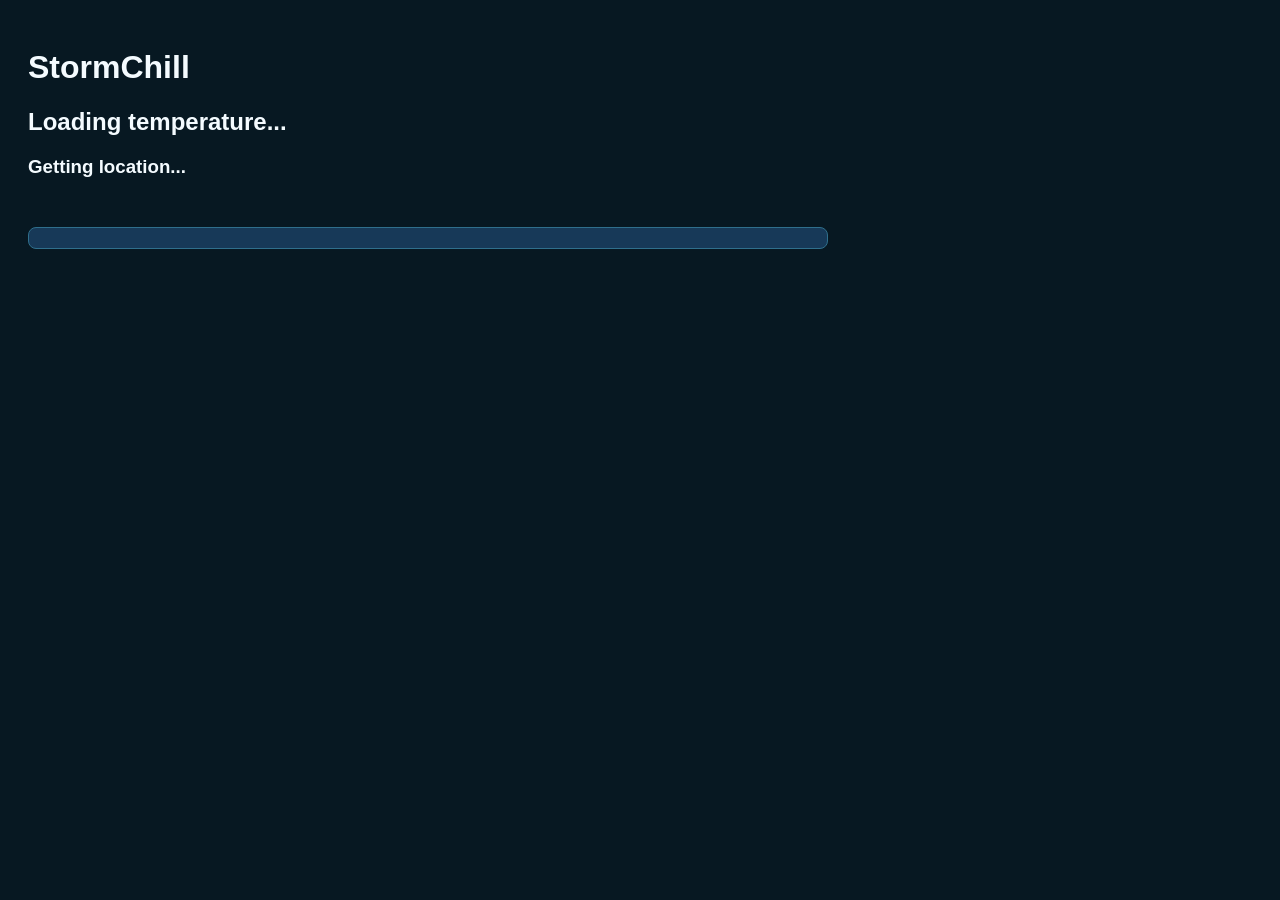
==== index.html @ ebfa2578 "Created the file styles.css and added the reference to index.html." ====
<!DOCTYPE html>
<html>
<head>
	<link rel="stylesheet" href="styles.css">

	<meta charset="utf-8">
	<meta name="viewport" content="width=device-width, initial-scale=1">
	<title>StormChill</title>
</head>
<body>

	<div class="content">

		<h1>StormChill</h1>

		<h2 id="temp">Loading temperature...</h2>

		<h3 id="location">Getting location...</h3>

		<div id="alert"></div>
		<div id="explanation"></div>
		
	</div>

	

	<script>
		function getLocation() {
			if (navigator.geolocation) {
				navigator.geolocation.getCurrentPosition(success, error);
			} else {
				alert("Geolocation is not supported by this browser.");
			}
		}

		function success(position) {
			const lat = position.coords.latitude;
			const lon = position.coords.longitude;

			//console.log("Lat:", lat, "Lon:", lon);

			document.getElementById("location").innerText = `Lat: ${lat.toFixed(4)}, Lon: ${lon.toFixed(4)}`;

			getTemperature(lat, lon); //reuse your function
			getAlerts(lat, lon);
		}

		function error() {
			alert("Unable to retrieve your location.");
		}

		async function getTemperature(lat, lon){

			try {
				const pointResponse = await fetch(`https://api.weather.gov/points/${lat},${lon}`);
				const pointData = await pointResponse.json();

				// Get city/state
				const city = pointData.properties.relativeLocation.properties.city;
				const state = pointData.properties.relativeLocation.properties.state;

				document.getElementById("location").innerText = `${city}, ${state}`;

				// Get observation stations
				const stationResponse = await fetch(pointData.properties.observationStations);
				const stationData = await stationResponse.json();

				// Use the first station
				const stationUrl = stationData.features[0].id;

				// Get latest observation
				const obsResponse = await fetch(`${stationUrl}/observations/latest`);
				const obsData = await obsResponse.json();

				const tempC = obsData.properties.temperature.value;

				// Convert C -> F
				const tempF = Number((tempC * 9/5) + 32);

				// Get forecast
				const forecastResponse = await fetch(pointData.properties.forecast);
				const forecastData = await forecastResponse.json();

				const current = forecastData.properties.periods[0];

				// Explain the weather conditions
				//const explanation = explainWeather(current.shortForecast, tempF);

				document.getElementById("temp").innerText = `${Math.round(tempF)}°F - ${current.shortForecast}`;

				document.getElementById("explanation").style.whiteSpace = "pre-line";

				document.getElementById("explanation").innerText = explainWeather(current.shortForecast, tempF);				

				

			} catch (error) {
			console.error(error);
			document.getElementById("temp").innerText = "Failed to load temperature";
			}
			
		}

		function getAlertClass(alert) {
			const lowerAlert = alert.toLowerCase();

			if (
				lowerAlert.includes("tornado warning") ||
				lowerAlert.includes("hurricane warning")
			) {
				return "alert-red";
			}

			if (
				lowerAlert.includes("severe thunderstorm") ||
				lowerAlert.includes("tropical storm warning")
			) {
				return "alert-orange";
			}

			if (
				lowerAlert.includes("flash flood") ||
				lowerAlert.includes("air quality") ||
				lowerAlert.includes("flood advisory")
			) {
				return "alert-yellow";
			}

			if (
				lowerAlert.includes("snow") ||
				lowerAlert.includes("ice") ||
				lowerAlert.includes("winter storm") ||
				lowerAlert.includes("blizzard")
			) {
				return "alert-purple";
			}

			return "alert-yellow";
		}

		async function getAlerts(lat, lon){
			const response = await fetch(`https://api.weather.gov/alerts/active?point=${lat},${lon}`);
			const data = await response.json();

			if (data.features.length > 0){
				const alert = data.features[0].properties.event;
				const alertBox = document.getElementById("alert");

				alertBox.innerText = `${alert} - ${explainAlert(alert)}`;
				alertBox.className = getAlertClass(alert);

				//alertBox.innerHTML = "";
				//const strong = document.createElement("strong");
				//strong.innerText = alertName;

				//alertBox.appendChild(strong);
				//alertBox.append(` - ${explainAlert(alertName)}`);

				//document.getElementById("alert").innerHTML = `<strong>${alert}</strong> - ${explainAlert(alert)}`;

				//document.getElementById("explanation").innerText = explainAlert(alert);
			} else {
				//document.getElementById("alert").innerText = "No active alerts";
				const alertBox = document.getElementById("alert");

				alertBox.innerText = "No active alerts";
				alertBox.className = "alert-none";
			}
		}

		function explainAlert(alert){
			if (alert.includes("Tornado")) {
				return "A tornado may be forming. Go to an interior room immediately.";
			}

			if (alert.includes("Severe Thunderstorm")) {
				return "A strong storm is nearby. Stay indoors and away from windows.";
			}

			return "Conditions are changing. Stay aware.";
		}

		function explainWeather(forecast, tempF) {
			tempF = Number(tempF); // force conversion

			let conditionMessage = "";
			let tempMessage = "";

			// Condition-based
			if (forecast.includes("Partly Cloudy")){
				conditionMessage = "You'll see a mix of sun and clouds today. It should feel calm and comfortable.";
			}else if (forecast.includes("Mostly Cloudy")) {
				conditionMessage = "Clouds will cover most of the sky, making it feel dim and cooler.";
			}else if (forecast.includes("Sunny")) {
				conditionMessage = "Clear skies mean lots of sunshine and good visibility.";
			}else if (forecast.includes("Rain")) {
				conditionMessage = "Moisture in the air is condensing into rain. Expect wet conditions and reduced visibility.";
			}else if (forecast.includes("Thunderstorm")) {
				conditionMessage = "Warm, rising air is creating storm clouds that can produce lightning, heavy rain, and strong winds.";
			} else {
				conditionMessage = "weather conditions are stable right now."
			}

			// Temperature-based add-on
			if (tempF >= 95) {
				tempMessage += " It will feel very hot and intense outside.";
			} else if (tempF >= 85) {
				tempMessage += " It will feel warm to hot.";
			} else if (tempF >= 70) {
				tempMessage += " Temperatures should feel comfortable.";
			} else if (tempF >= 55) {
				tempMessage += " It may feel a bit cool.";
			} else {
				tempMessage += "It will feel cold, so dress warmly.";
			}

			return `${conditionMessage}\n\n${tempMessage}`;
		}

		getLocation();

		

	</script>

</body>
</html>
---- styles.css ----
body {
			font-family: Arial;
			background: #071822;
			color: #f4fbff;
			padding: 20px;
		}

		#alert {
			padding: 10px;
			margin-bottom: 10px;
			border-radius: 8px;
			font-weight: bold;
		}

		/* No active alerts */
		.alert-none{
			background: #1f7a3f;
		}

		/* Smaller or less urgent alerts */
		.alert-yellow {
			background: #c28b00;
		}

		/* Severe weather alerts */
		.alert-orange {
			background: #c65d00;
		}

		/* Dangerous, immediate threats */
		.alert-red {
			background: #b91c1c;
		}

		/* Winter weather */
		.alert-purple {
			background: #7651b3;
		}

		#explanation {
			margin-top: 10px;
			background: #173958;
			padding: 10px;
			border-radius: 8px;
			border: 1px solid #2f6f8c;
		}

		* {
			box-sizing: border-box;
		}

		.content {
			width: 100%;
			max-width: 800px;
		}
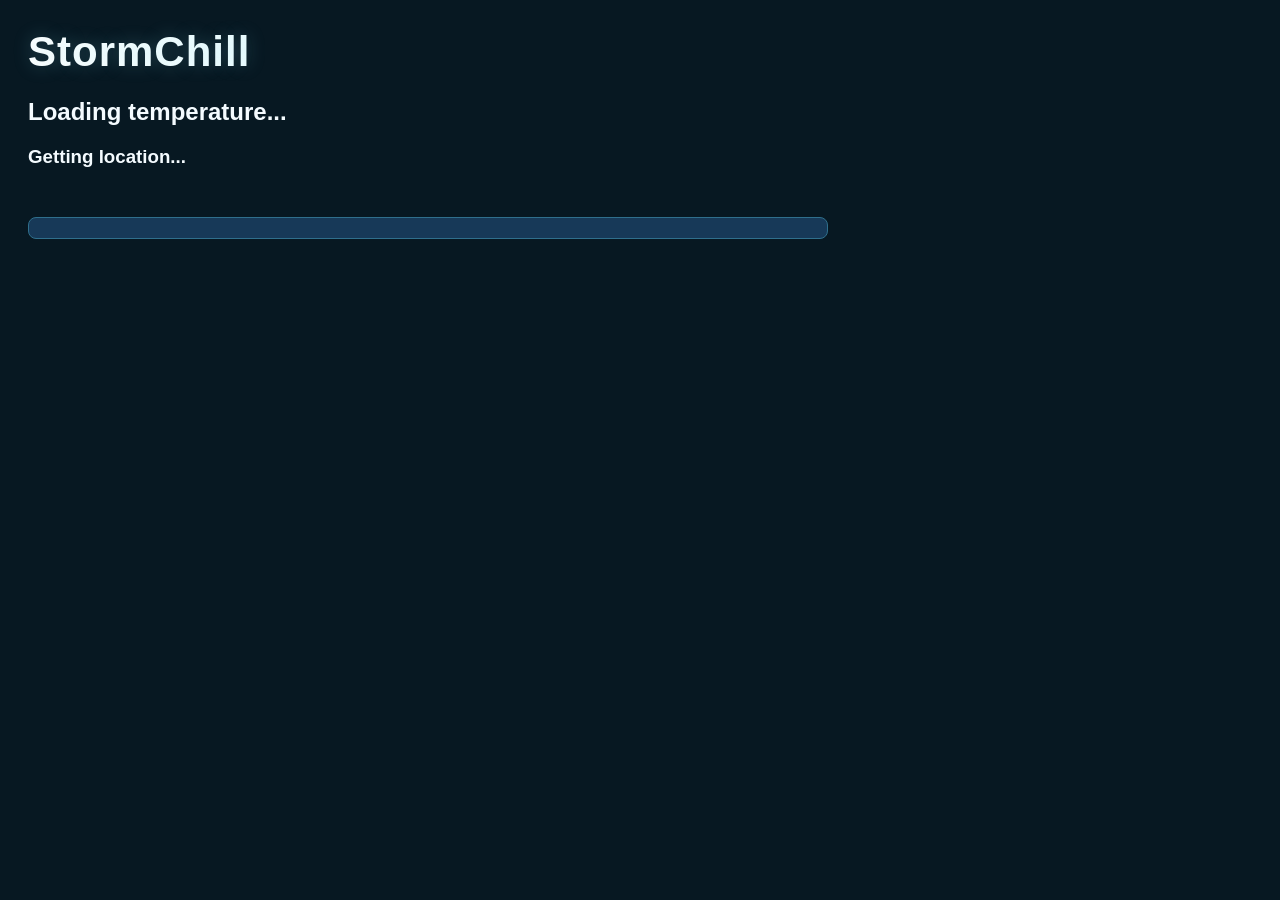
==== commit 2615f445: "Gave the title more stylization." ====
--- a/index.html
+++ b/index.html
@@ -11,7 +11,7 @@
 
 	<div class="content">
 
-		<h1>StormChill</h1>
+		<h1 class="brand-title">StormChill</h1>
 
 		<h2 id="temp">Loading temperature...</h2>
 
--- a/styles.css
+++ b/styles.css
@@ -52,4 +52,19 @@
 		.content {
 			width: 100%;
 			max-width: 800px;
+		}
+
+		.brand-title {
+			font-size: 42px;
+			font-weight: 800;
+			letter-spacing: 1px;
+			margin-top: 0;
+			margin-bottom: 22px;
+
+			background: linear-gradient(90deg, #ffffff, #dffbff, #7fd7e6);
+			-webkit-background-clip: text;
+			background-clip: text;
+			color: transparent;
+
+			text-shadow: 0 0 18px rgba(127, 215, 230, 0.25);
 		}
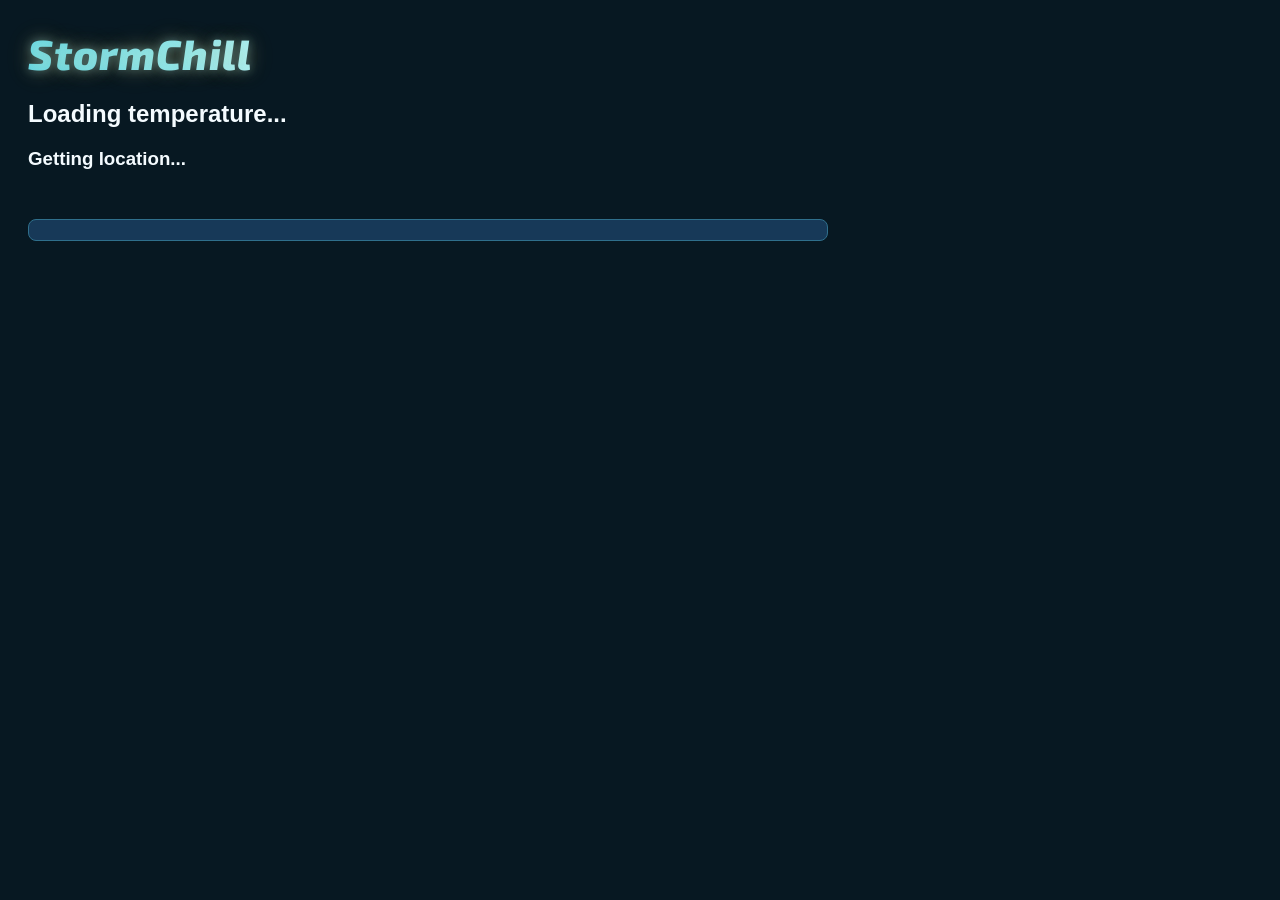
==== commit 4463be24: "Added a new font called Exo 2 for the tile." ====
--- a/index.html
+++ b/index.html
@@ -1,6 +1,8 @@
 <!DOCTYPE html>
 <html>
 <head>
+
+	<link href="https://fonts.googleapis.com/css2?family=Exo+2:ital,wght@0,700;1,800&display=swap" rel="stylesheet">
 	<link rel="stylesheet" href="styles.css">
 
 	<meta charset="utf-8">
--- a/styles.css
+++ b/styles.css
@@ -1,5 +1,5 @@
 		body {
-			font-family: Arial;
+			font-family: 'Arial';
 			background: #071822;
 			color: #f4fbff;
 			padding: 20px;
@@ -55,16 +55,29 @@
 		}
 
 		.brand-title {
+			font-family: 'Exo 2', Arial, sans-serif;
+			font-style: italic;
 			font-size: 42px;
 			font-weight: 800;
 			letter-spacing: 1px;
 			margin-top: 0;
 			margin-bottom: 22px;
 
-			background: linear-gradient(90deg, #ffffff, #dffbff, #7fd7e6);
+			background: linear-gradient(
+				90deg,
+				#58d4e8 0%,
+				#86e7f5 20%,
+				#f4feff 45%,
+				#dffcff 55%,
+				#7be0ef 75%,
+				#45bfd5 100%
+			);
 			-webkit-background-clip: text;
 			background-clip: text;
 			color: transparent;
 
-			text-shadow: 0 0 18px rgba(127, 215, 230, 0.25);
+			text-shadow:
+				0 0 10px rgba(143, 231, 242, 0.35),
+				0 0 18px rgba(255, 224, 138, 0.25),
+				0 0 28px rgba(255, 210, 90, 0.18);
 		}
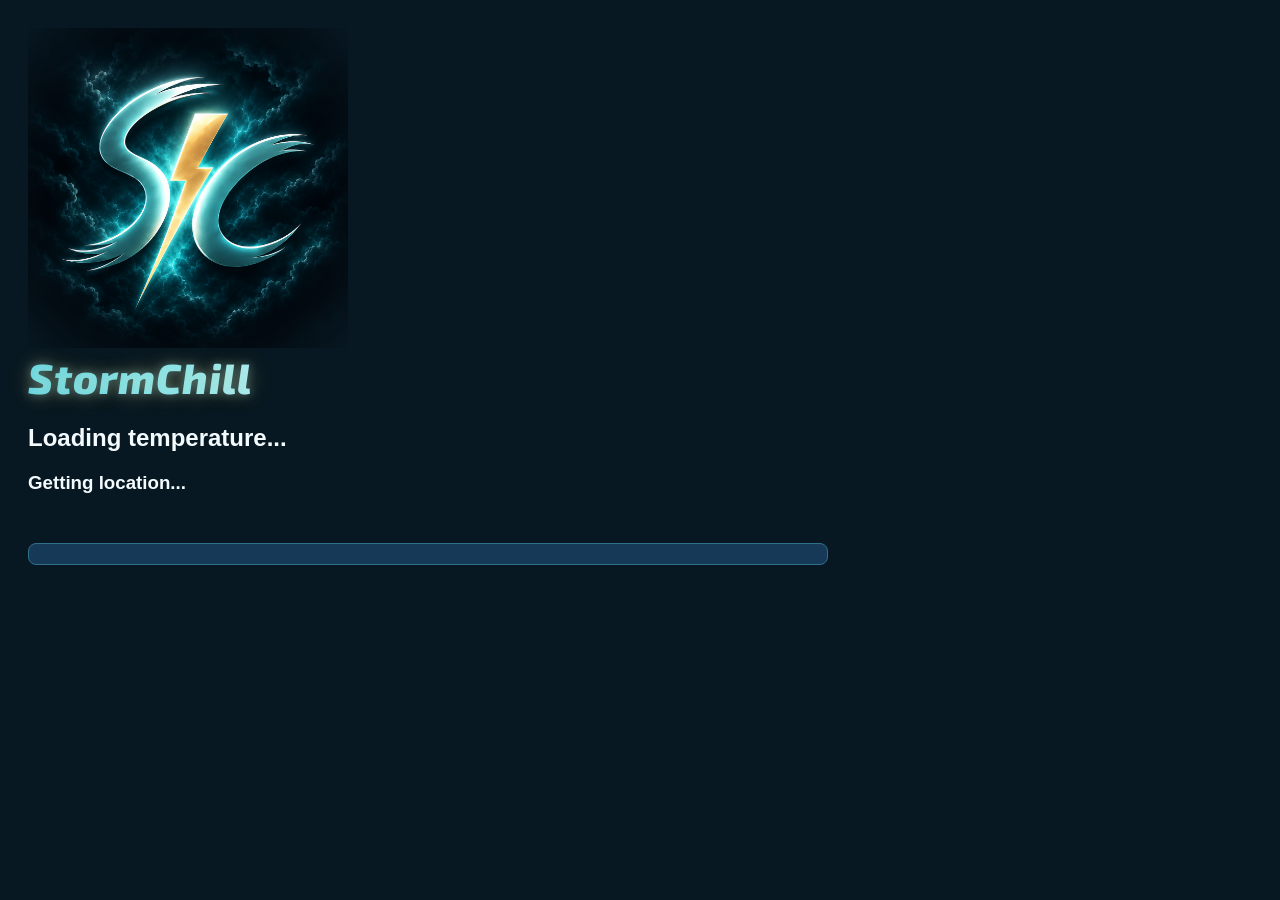
==== commit e838b4cb: "Added logo and gave feathery wisp." ====
--- a/index.html
+++ b/index.html
@@ -4,6 +4,7 @@
 
 	<link href="https://fonts.googleapis.com/css2?family=Exo+2:ital,wght@0,700;1,800&display=swap" rel="stylesheet">
 	<link rel="stylesheet" href="styles.css">
+
 
 	<meta charset="utf-8">
 	<meta name="viewport" content="width=device-width, initial-scale=1">
@@ -12,6 +13,8 @@
 <body>
 
 	<div class="content">
+
+		<img src="images/SC icon and logo.png" alt="StormChill logo" class="storm-logo">
 
 		<h1 class="brand-title">StormChill</h1>
 
--- a/styles.css
+++ b/styles.css
@@ -80,4 +80,21 @@
 				0 0 10px rgba(143, 231, 242, 0.35),
 				0 0 18px rgba(255, 224, 138, 0.25),
 				0 0 28px rgba(255, 210, 90, 0.18);
+		}
+
+		.storm-logo {
+			width: 320px;
+			max-width: 100%;
+			height: auto;
+
+			-webkit-mask-image: radial-gradient(
+				ellipse at center,
+				black 55%,
+				transparent 100%
+			);
+			mask-image: radial-gradient(
+				ellipse at center,
+				black 55%,
+				transparent 100%
+			);
 		}
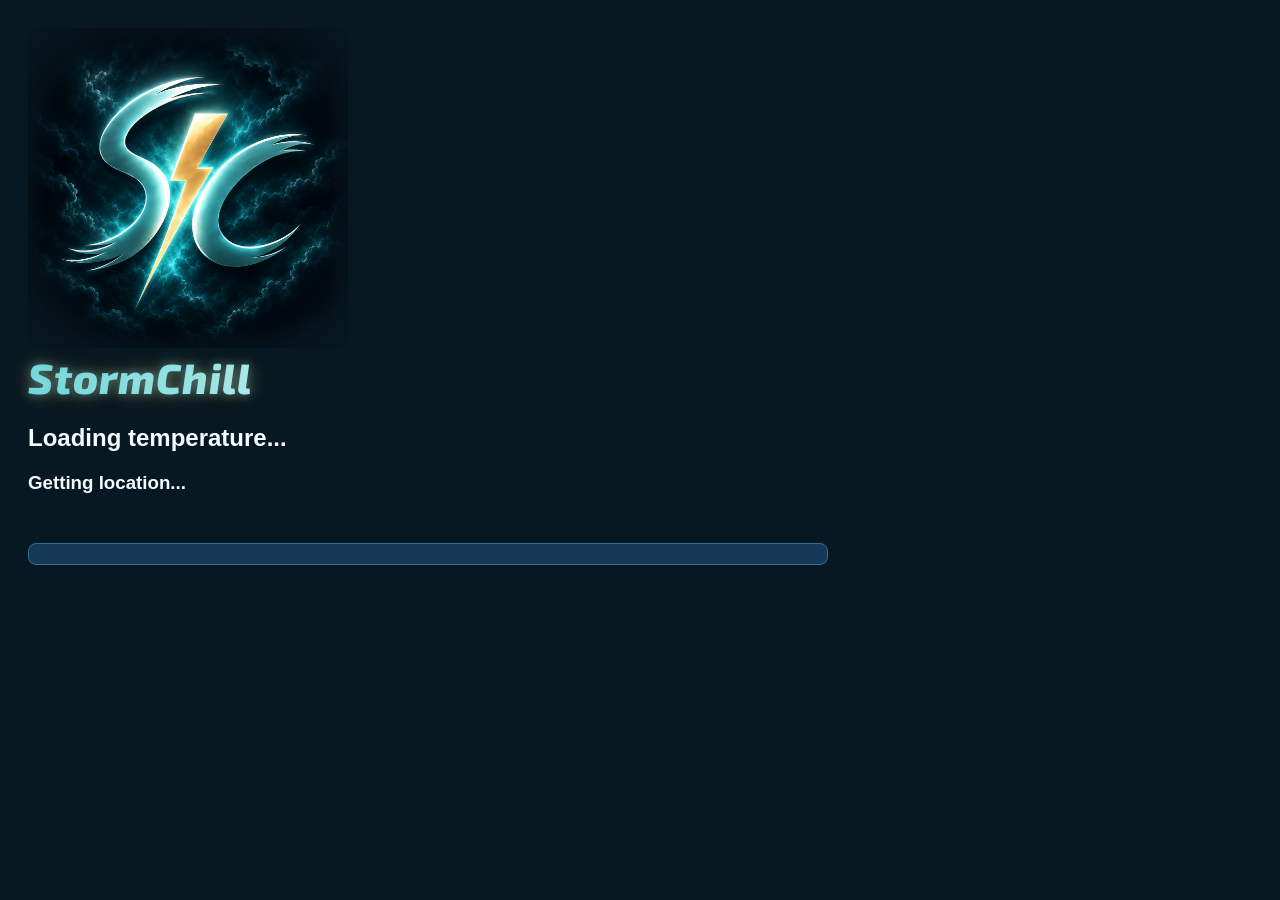
==== commit 6903807a: "Added logo and gave feathery wisp." ====
--- a/index.html
+++ b/index.html
@@ -14,7 +14,7 @@
 
 	<div class="content">
 
-		<img src="images/SC icon and logo.png" alt="StormChill logo" class="storm-logo">
+		<img src="images/SC icon and logo - Copy.png" alt="StormChill logo" class="storm-logo">
 
 		<h1 class="brand-title">StormChill</h1>
 
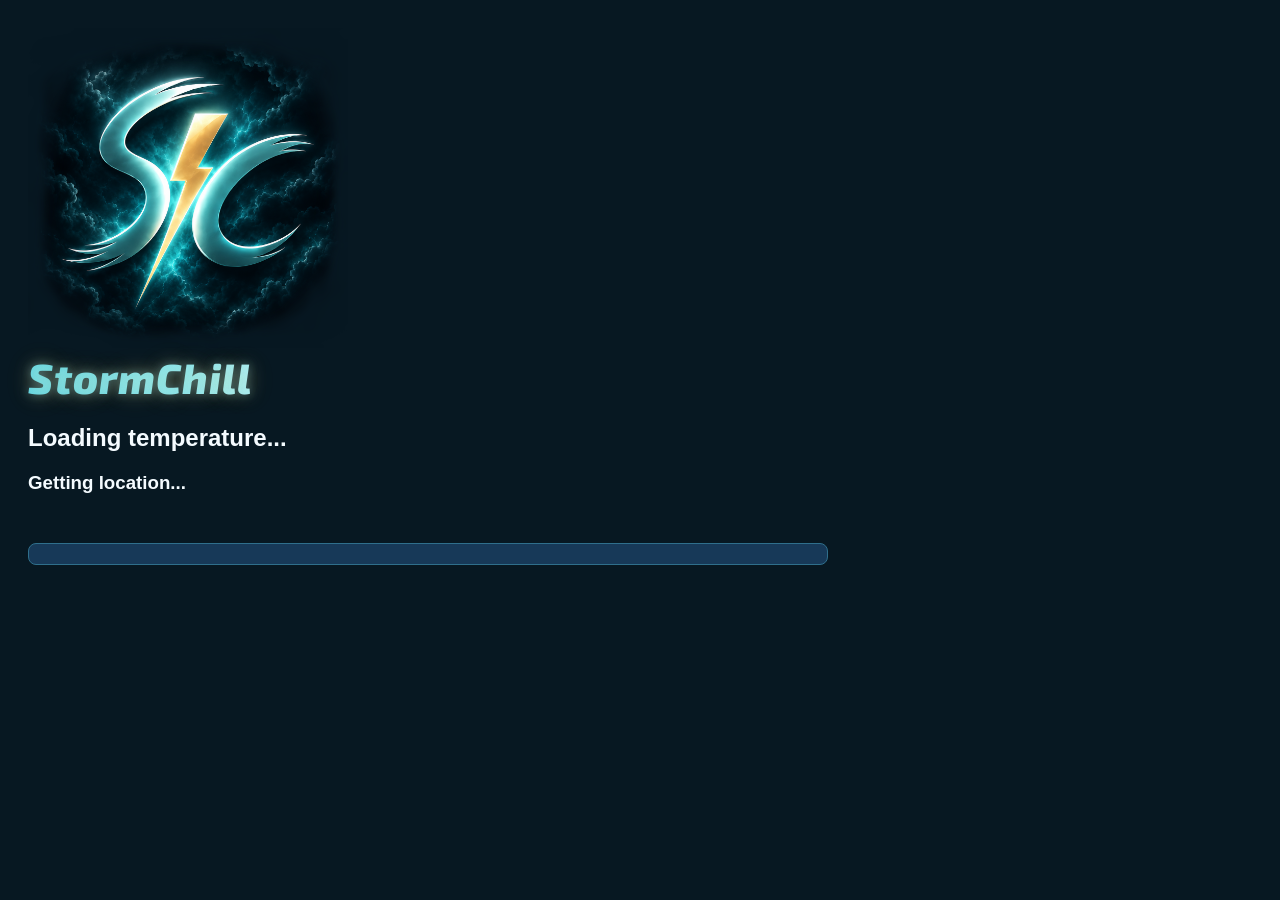
==== commit 20fb3b8b: "Added logo and gave feathery wisp." ====
--- a/index.html
+++ b/index.html
@@ -14,7 +14,7 @@
 
 	<div class="content">
 
-		<img src="images/SC icon and logo - Copy.png" alt="StormChill logo" class="storm-logo">
+		<img src="images/SC icon and logo - Copy (4).png" alt="StormChill logo" class="storm-logo">
 
 		<h1 class="brand-title">StormChill</h1>
 
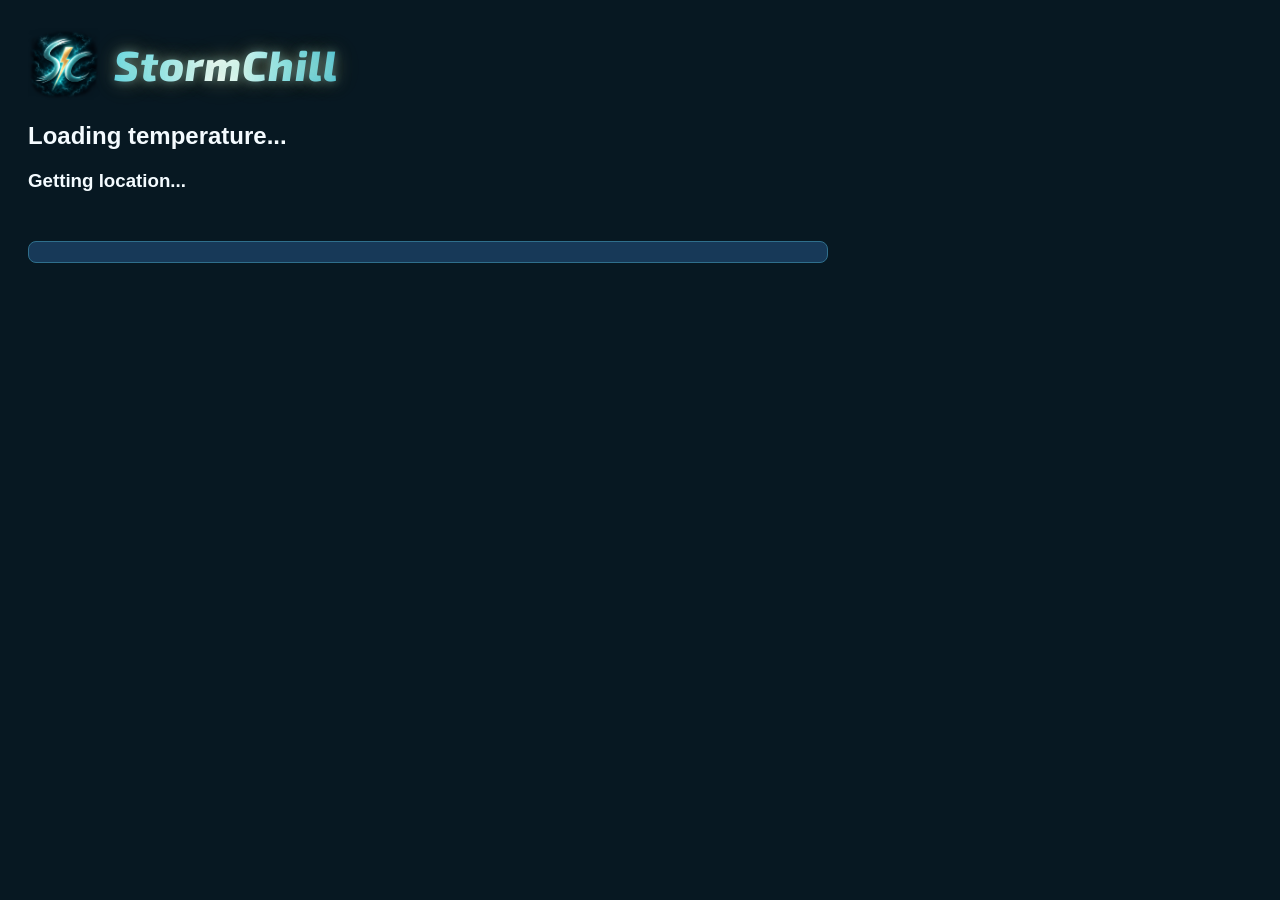
==== commit 822d0908: "Made logo smaller and to the left of the title." ====
--- a/index.html
+++ b/index.html
@@ -14,9 +14,13 @@
 
 	<div class="content">
 
-		<img src="images/SC icon and logo - Copy (4).png" alt="StormChill logo" class="storm-logo">
-
-		<h1 class="brand-title">StormChill</h1>
+		<div class="brand-header">
+			<img src="images/SC icon and logo - Copy (4).png" alt="StormChill logo" class="storm-logo">
+
+			<h1 class="brand-title">StormChill</h1>
+		</div>
+
+		
 
 		<h2 id="temp">Loading temperature...</h2>
 
--- a/styles.css
+++ b/styles.css
@@ -60,8 +60,7 @@
 			font-size: 42px;
 			font-weight: 800;
 			letter-spacing: 1px;
-			margin-top: 0;
-			margin-bottom: 22px;
+			margin: 0;
 
 			background: linear-gradient(
 				90deg,
@@ -83,9 +82,9 @@
 		}
 
 		.storm-logo {
-			width: 320px;
-			max-width: 100%;
-			height: auto;
+			width: 72px;
+			height: 72px;
+			object-fit: contain;
 
 			-webkit-mask-image: radial-gradient(
 				ellipse at center,
@@ -97,4 +96,11 @@
 				black 55%,
 				transparent 100%
 			);
+		}
+
+		.brand-header {
+			display: flex;
+			align-items: center;
+			gap: 14px;
+			margin-bottom: 22px;
 		}
